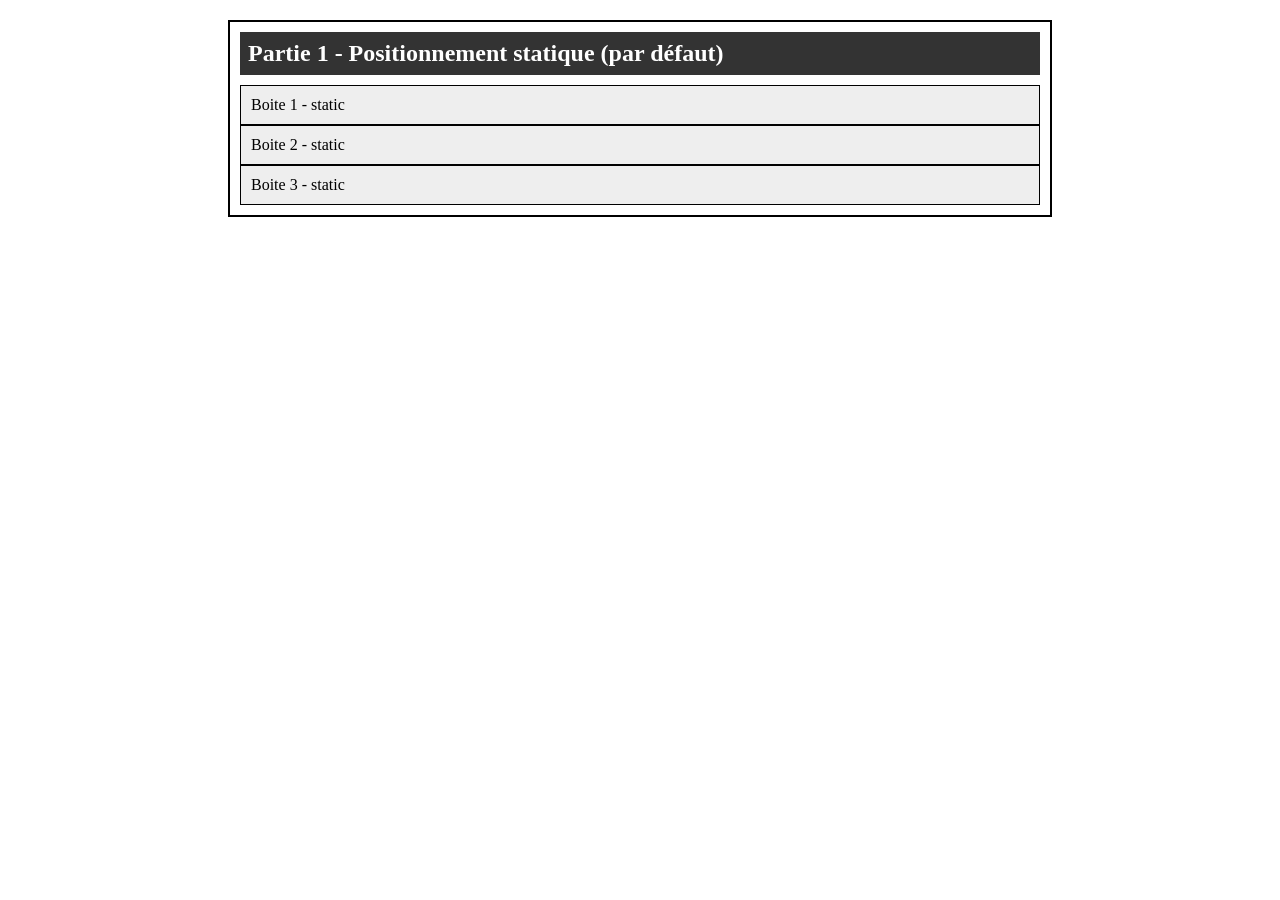
==== index.html @ bf3ae6e0 "Positionnement static" ====
<!DOCTYPE html>
<html lang="fr">
    <head>
        <title>TP Positionnement CSS</title>
        <meta charset="UTF-8">
        <link href="positions.css" rel="stylesheet">
    </head>
    <body>

        <div class="exercice" id="partie1">
            <h2>Partie 1 - Positionnement statique (par défaut)</h2>
            <div class="boite">Boite 1 - static</div>
            <div class="boite">Boite 2 - static</div>
            <div class="boite">Boite 3 - static</div>
        </div>

        
    </body>
</html>
---- positions.css ----
/* Remise à zéro */
* {
    margin: 0;
    padding: 0;
}

/* Styles communs à tous les exemples et exercices */
.exercice {
    width: 800px;
    margin: 20px auto;
    padding: 10px;
    border: 2px solid black;
}

.exercice h2 {
    background-color:  #333;
    color: white;
    padding: 8px;
    margin-bottom: 10px;
}

.boite {
    border: 1px solid black;
    padding: 10px;
    background-color: #eee;
}

/* Partie 1 - Positionnement statique */
#partie1 div {
    position: static; /*< Ne change rien à l'affichage */
}
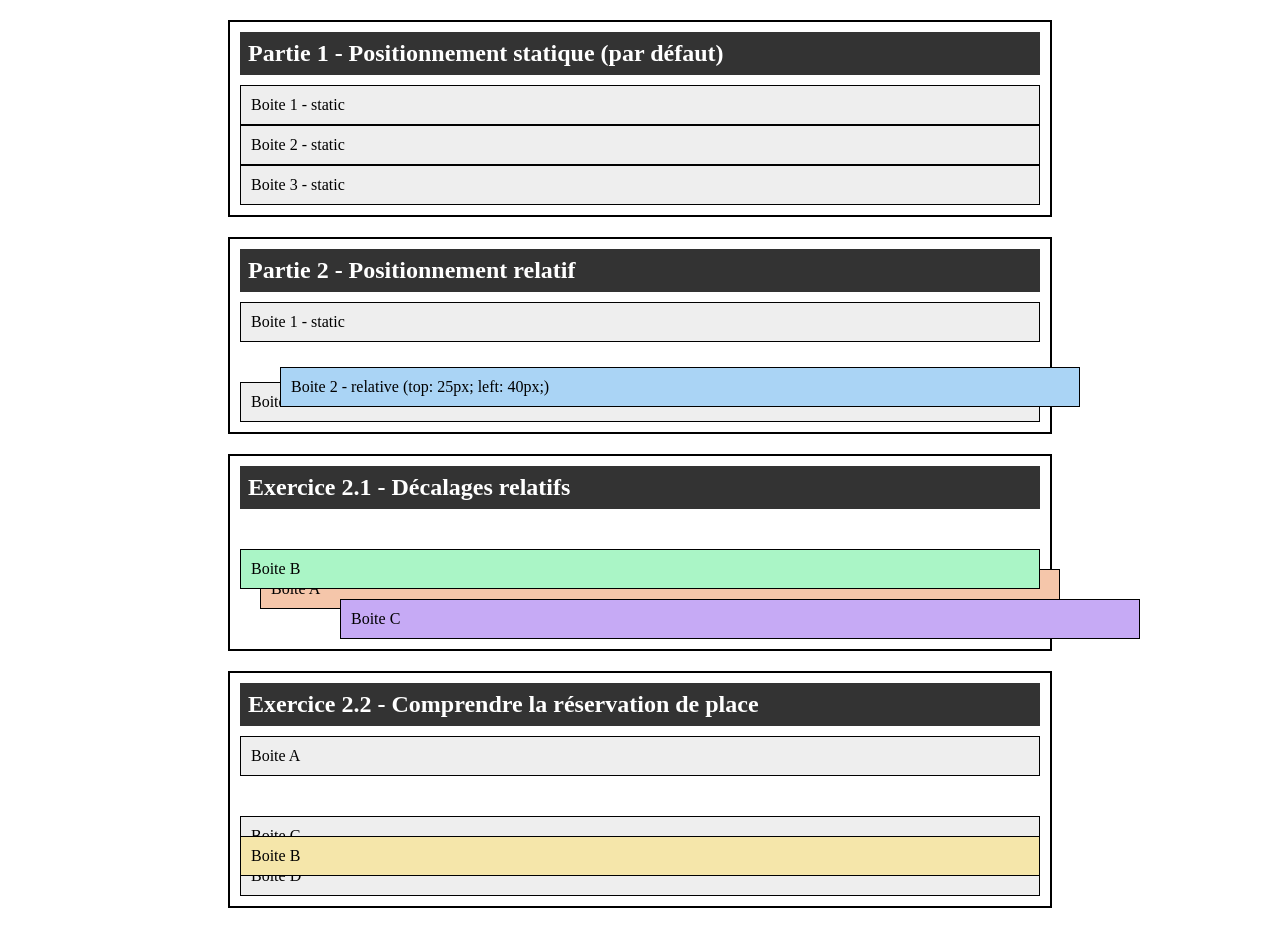
==== commit 435df268: "Position relatif - Exo" ====
--- a/index.html
+++ b/index.html
@@ -14,6 +14,30 @@
             <div class="boite">Boite 3 - static</div>
         </div>
 
-        
+        <div class="exercice">
+            <h2>Partie 2 - Positionnement relatif</h2>
+            <div class="boite">Boite 1 - static</div>
+            <div class="boite" id="exemple_relatif">Boite 2 - relative (top: 25px; left: 40px;)</div>
+            <div class="boite">Boite 3 - static</div>
+        </div>
+
+        <div class="exercice">
+            <h2>Exercice 2.1 - Décalages relatifs</h2>
+
+            <div class="boite" id="ex21_a">Boite A</div>
+            <div class="boite" id="ex21_b">Boite B</div>
+            <div class="boite" id="ex21_c">Boite C</div>
+        </div>
+
+        <div class="exercice">
+            <h2>Exercice 2.2 - Comprendre la réservation de place</h2>
+
+            <div class="boite">Boite A</div>
+            <div class="boite" id="ex22_b2">Boite B</div>
+            <div class="boite">Boite C</div>
+            <div class="boite">Boite D</div>
+        </div>
+
+
     </body>
 </html>
--- a/positions.css
+++ b/positions.css
@@ -30,3 +30,33 @@
     position: static; /*< Ne change rien à l'affichage */
 }
 
+/* Partie 2 - Relatif */
+#exemple_relatif {
+    position: relative;
+    top: 25px;
+    left: 40px;
+    background-color: #aad4f5;
+}
+
+#ex21_a {
+    position: relative;
+    top: 50px;
+    left: 20px;
+    background-color: #f5c6aa;
+}
+#ex21_b {
+    position: relative;
+    top: -10px;
+    background-color: #aaf5c6;
+}
+#ex21_c {
+    position: relative;
+    left: 100px;
+    background-color: #c6aaf5;
+}
+
+#ex22_b2 {
+    position: relative;
+    top: 60px;
+    background-color: #f5e6aa;
+}
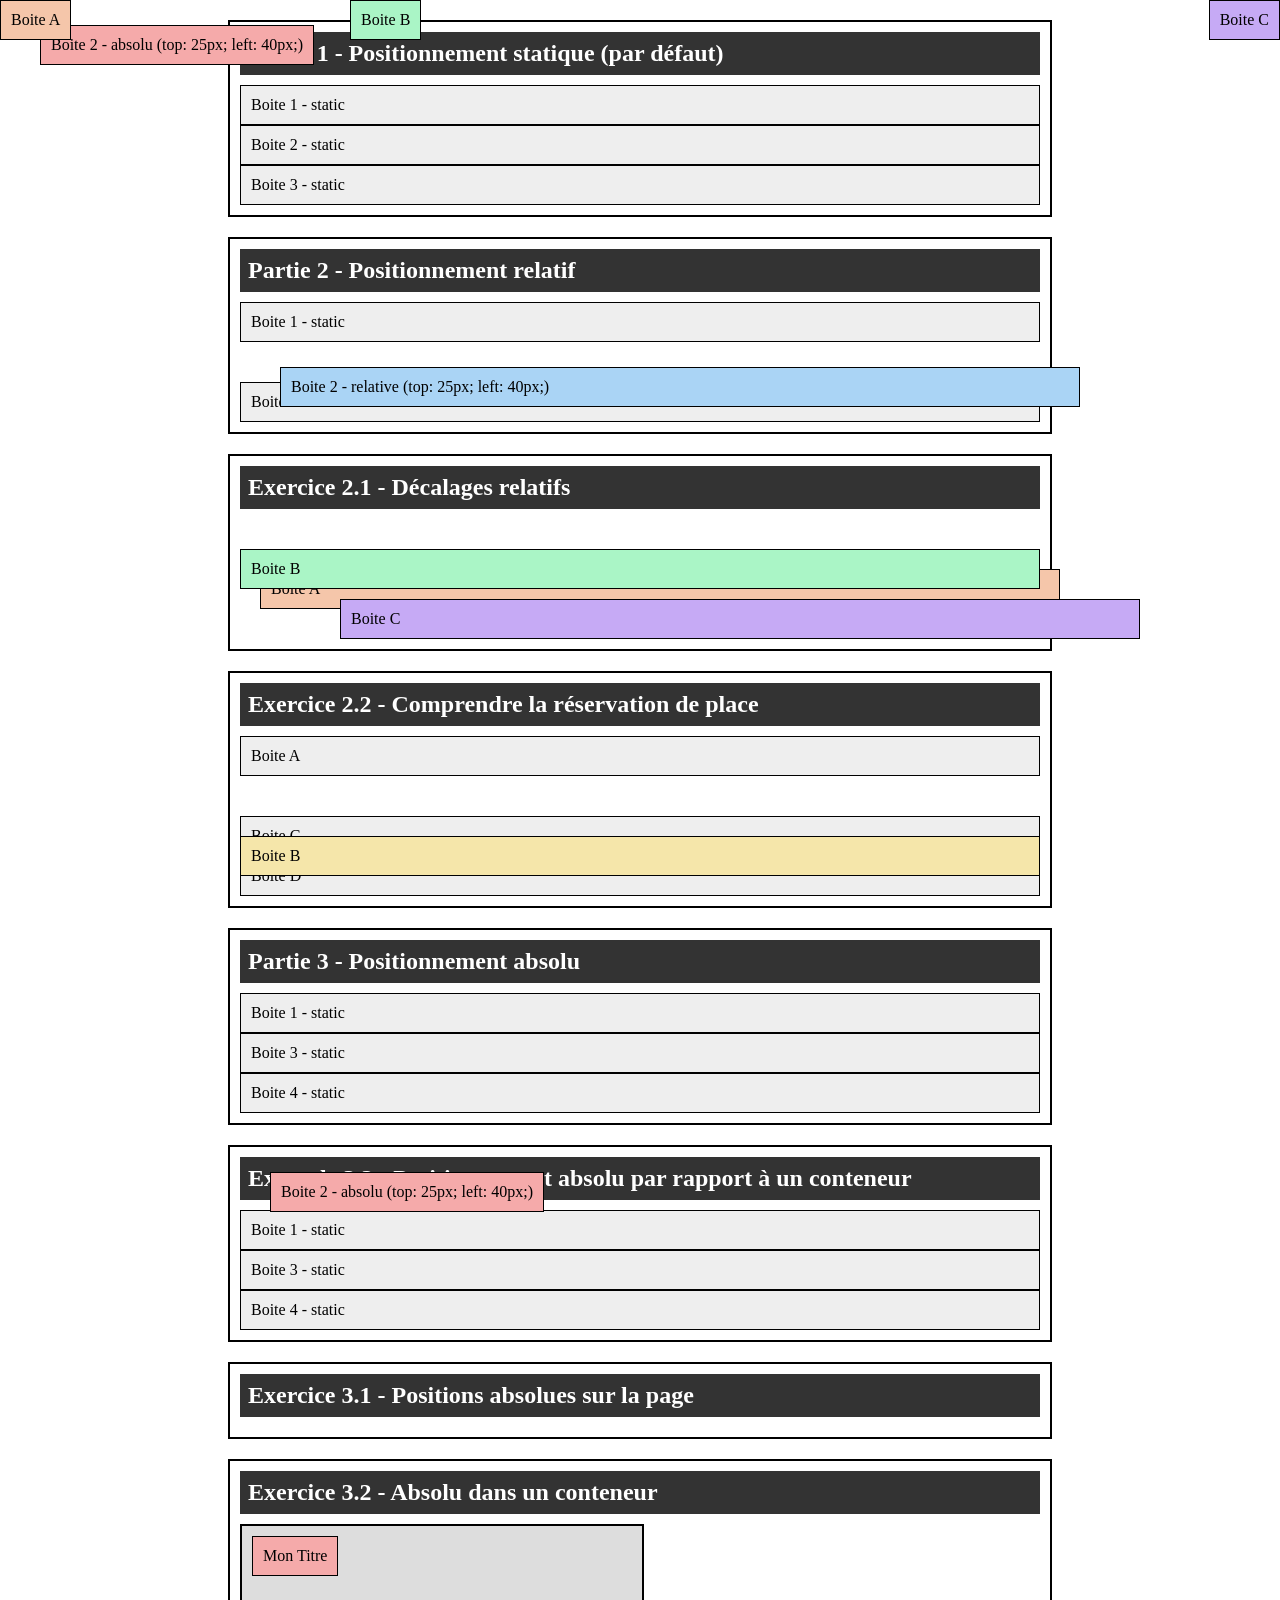
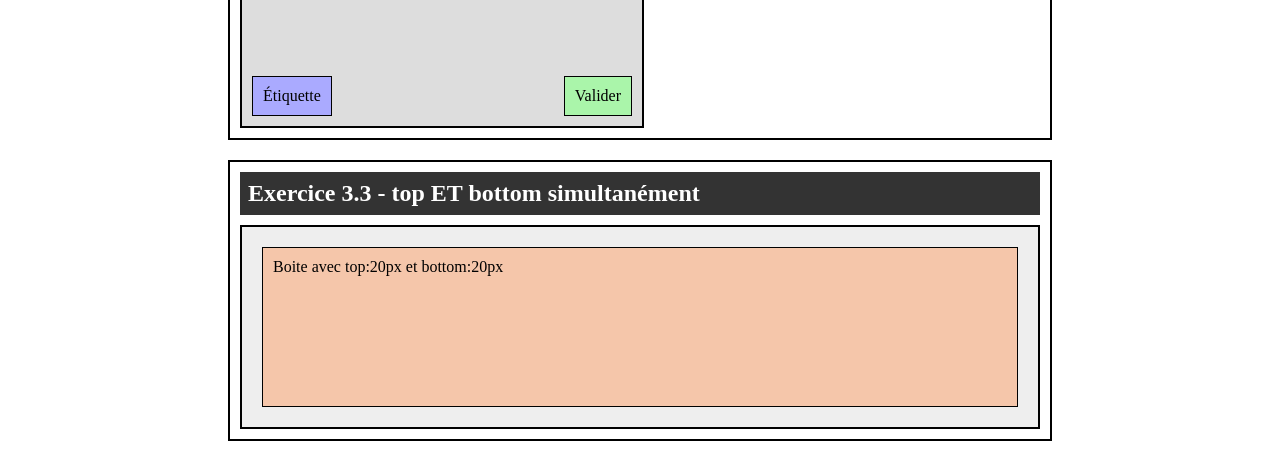
==== commit 646d04e7: "Position Absolu Exo 3" ====
--- a/index.html
+++ b/index.html
@@ -38,6 +38,48 @@
             <div class="boite">Boite D</div>
         </div>
 
+        <div class="exercice">
+            <h2>Partie 3 - Positionnement absolu</h2>
+            <div class="boite">Boite 1 - static</div>
+            <div class="boite" id="exemple_absolu">Boite 2 - absolu (top: 25px; left: 40px;)</div>
+            <div class="boite">Boite 3 - static</div>
+            <div class="boite">Boite 4 - static</div>
+        </div>
 
+        <div class="exercice" id="conteneur_relatif">
+            <h2>Exemple 3.2 - Positionnement absolu par rapport à un conteneur</h2>
+            <div class="boite">Boite 1 - static</div>
+            <div class="boite" id="exemple_absolu">Boite 2 - absolu (top: 25px; left: 40px;)</div>
+            <div class="boite">Boite 3 - static</div>
+            <div class="boite">Boite 4 - static</div>
+        </div>
+
+        <div class="exercice">
+            <h2>Exercice 3.1 - Positions absolues sur la page</h2>
+
+            <div class="boite" id="ex31_a">Boite A</div>
+            <div class="boite" id="ex31_b">Boite B</div>
+            <div class="boite" id="ex31_c">Boite C</div>
+        </div>
+
+        <div class="exercice">
+            <h2>Exercice 3.2 - Absolu dans un conteneur</h2>
+
+            <div id="ex32_conteneur">
+                <div class="boite" id="ex32_titre">Mon Titre</div>
+                <div class="boite" id="ex32_bouton">Valider</div>
+                <div class="boite" id="ex32_etiquette">Étiquette</div>
+            </div>
+        </div>
+
+        <div class="exercice">
+            <h2>Exercice 3.3 - top ET bottom simultanément</h2>
+
+            <div id="ex33_conteneur">
+                <div class="boite" id="ex33_boite">
+                    Boite avec top:20px et bottom:20px
+                </div>
+            </div>
+        </div>
     </body>
 </html>
--- a/positions.css
+++ b/positions.css
@@ -1,3 +1,7 @@
+:root {
+    --absolute-space: 10px;
+}
+
 /* Remise à zéro */
 * {
     margin: 0;
@@ -59,4 +63,83 @@
     position: relative;
     top: 60px;
     background-color: #f5e6aa;
+}
+
+/* Partie 3 - Positionnement absolu */
+#exemple_absolu {
+    position: absolute;
+    top: 25px;
+    left: 40px;
+    background-color: #f5aaaa;
+}
+
+#conteneur_relatif {
+    position: relative;
+}
+
+#ex31_a, #ex31_b, #ex31_c {
+    position: absolute;
+}
+
+#ex31_a {
+    background-color: #f5c6aa;
+    top: 0;
+    left: 0;
+}
+
+#ex31_b {
+    background-color: #aaf5c6;
+    top: 0; 
+    left: 350px;
+}
+
+#ex31_c {
+    background-color: #c6aaf5;
+    top: 0;
+    right: 0;
+}
+
+#ex32_conteneur {
+    position: relative;
+    width: 400px;
+    height: 200px;
+    background-color: #ddd;
+    border: 2px solid black;
+}
+
+#ex32_titre {
+    position: absolute;
+    top: var(--absolute-space);
+    left: var(--absolute-space);
+    background-color: #f5aaaa;
+}
+
+#ex32_bouton {
+    position: absolute;
+    bottom: var(--absolute-space);
+    right: var(--absolute-space);
+    background-color: #aaf5aa;
+}
+
+#ex32_etiquette {
+    position: absolute;
+    bottom: var(--absolute-space);
+    left: var(--absolute-space);
+    background-color: #aaaaff;
+}
+
+#ex33_conteneur {
+    position: relative;
+    height: 200px;
+    background-color: #eee;
+    border: 2px solid black;
+}
+
+#ex33_boite {
+    position: absolute;
+    top: 20px;
+    bottom: 20px;
+    right: 20px;
+    left: 20px;
+    background-color: #f5c6aa;
 }
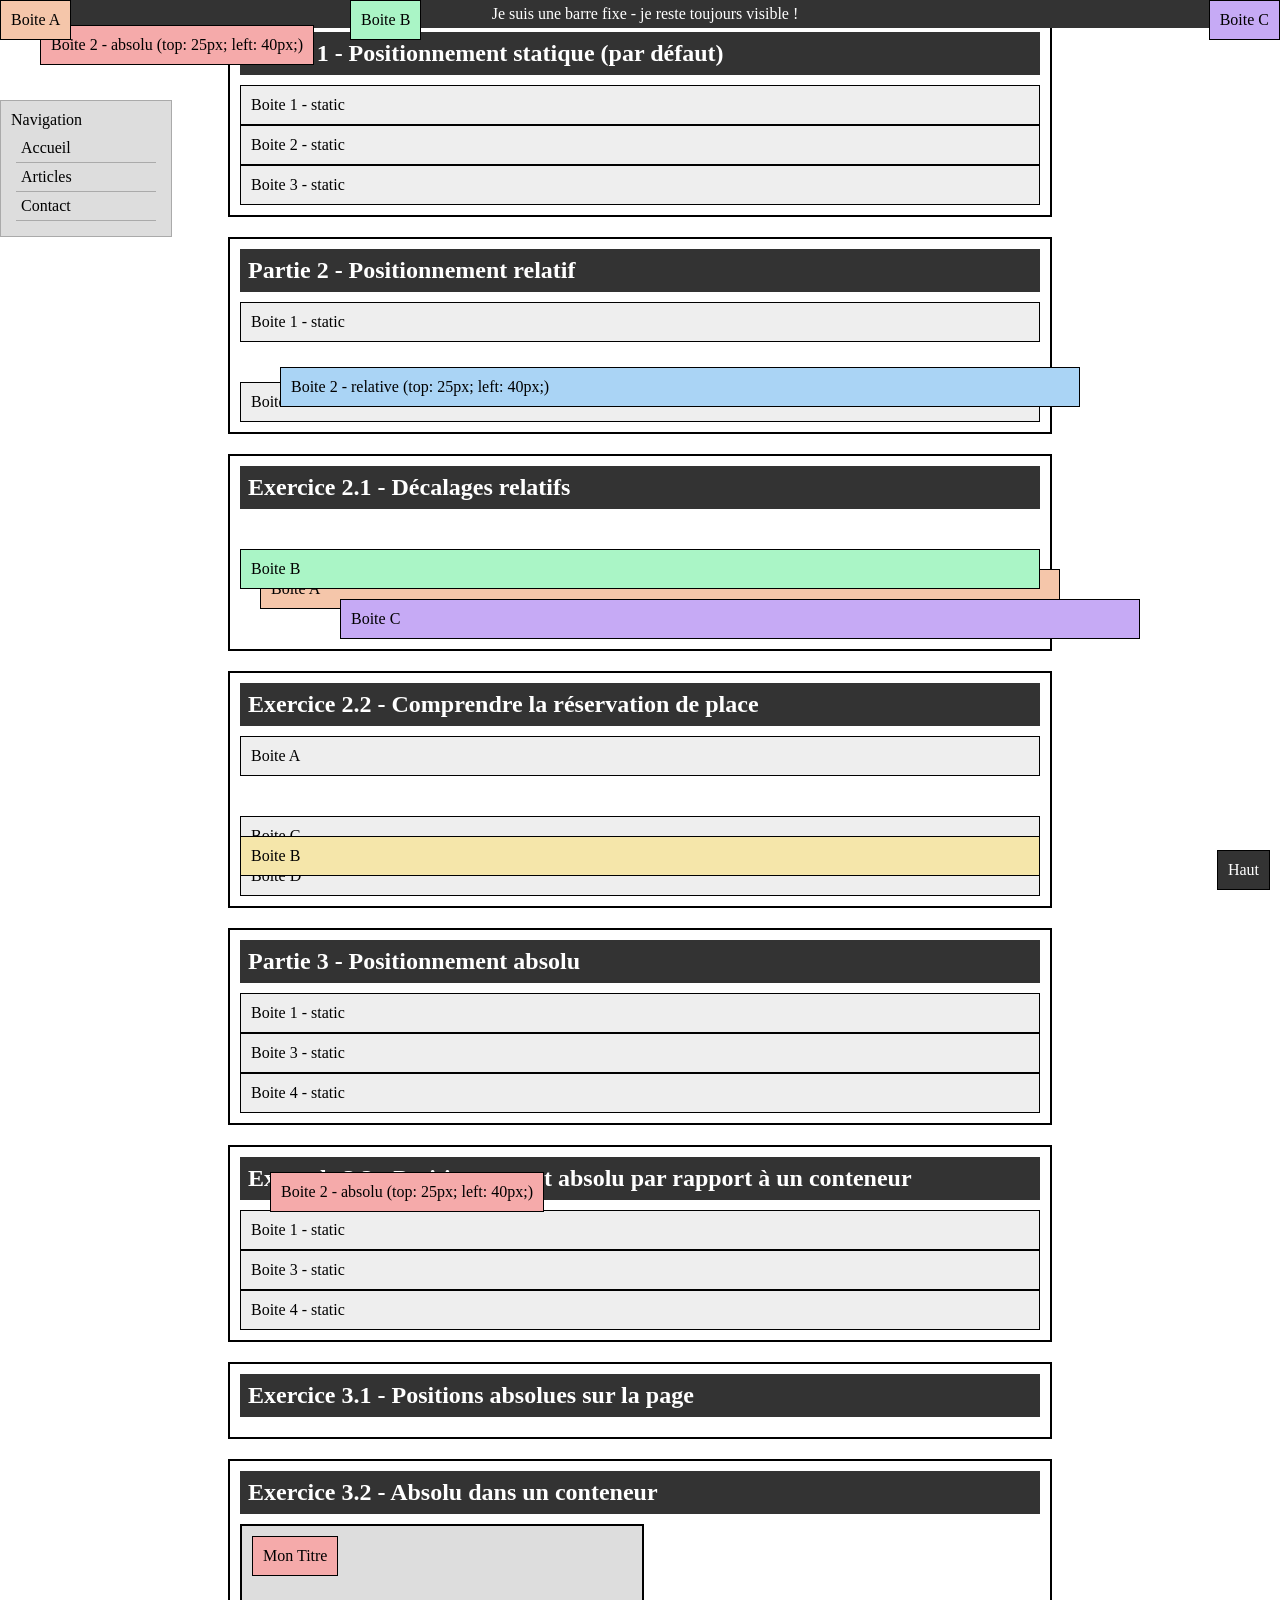
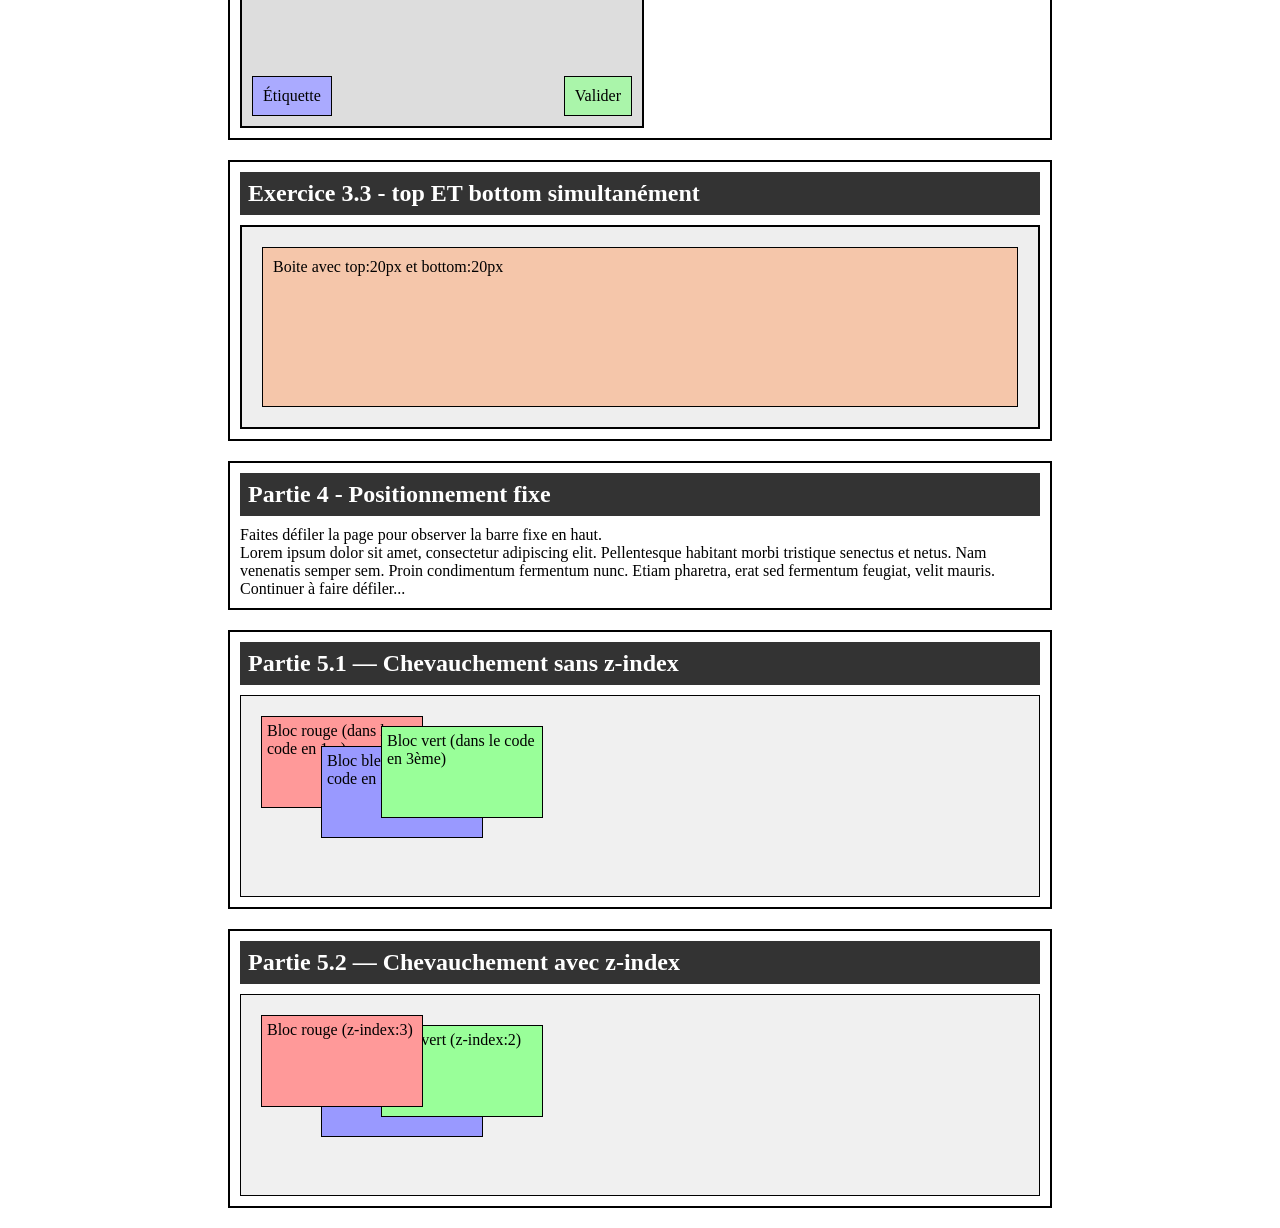
==== commit 449400ae: "Z-index" ====
--- a/index.html
+++ b/index.html
@@ -6,6 +6,10 @@
         <link href="positions.css" rel="stylesheet">
     </head>
     <body>
+
+        <div id="barre_fixe">
+            Je suis une barre fixe - je reste toujours visible !
+        </div>
 
         <div class="exercice" id="partie1">
             <h2>Partie 1 - Positionnement statique (par défaut)</h2>
@@ -81,5 +85,46 @@
                 </div>
             </div>
         </div>
+
+        <div class="exercice">
+            <h2>Partie 4 - Positionnement fixe</h2>
+            <p>Faites défiler la page pour observer la barre fixe en haut.</p>
+            <p>Lorem ipsum dolor sit amet, consectetur adipiscing elit.
+            Pellentesque habitant morbi tristique senectus et netus.
+            Nam venenatis semper sem. Proin condimentum fermentum nunc.
+            Etiam pharetra, erat sed fermentum feugiat, velit mauris.</p>
+            <p>Continuer à faire défiler...</p>
+        </div>
+
+        <div class="boite" id="ex41_bouton">Haut</div>
+
+        <div id="ex42_menu">
+            <p>Navigation</p>
+            <ul>
+                <li>Accueil</li>
+                <li>Articles</li>
+                <li>Contact</li>
+            </ul>
+        </div>
+
+        <div class="exercice">
+            <h2>Partie 5.1 — Chevauchement sans z-index</h2>
+
+            <div id="zindex_conteneur1">
+                <div class="zbloc z_rouge">Bloc rouge (dans le code en 1er)</div>
+                <div class="zbloc z_bleu">Bloc bleu (dans le code en 2ème)</div>
+                <div class="zbloc z_vert">Bloc vert (dans le code en 3ème)</div>
+            </div>
+        </div>
+        
+        <div class="exercice">
+            <h2>Partie 5.2 — Chevauchement avec z-index</h2>
+
+            <div id="zindex_conteneur2">
+                <div class="zbloc z_rouge2">Bloc rouge (z-index:3)</div>
+                <div class="zbloc z_bleu2">Bloc bleu (z-index:1)</div>
+                <div class="zbloc z_vert2">Bloc vert (z-index:2)</div>
+            </div>
+        </div>
     </body>
 </html>
--- a/positions.css
+++ b/positions.css
@@ -142,4 +142,109 @@
     right: 20px;
     left: 20px;
     background-color: #f5c6aa;
+}
+
+/* Partie 4 - Position fixe */
+#barre_fixe {
+    position: fixed;
+    top: 0;
+    left: 0;
+    width: 100%;
+    background-color: #333;
+    color: white;
+    padding: 5px;
+    text-align: center;
+}
+
+#ex41_bouton {
+    position: fixed;
+    bottom: 10px;
+    right: 10px;
+    
+    background-color: #333;
+    color: white;
+
+    z-index: 9999;
+}
+
+#ex42_menu {
+    position: fixed;
+    width: 150px;
+    top: 100px;
+    left: 0;
+    background-color: #ddd;
+    border: 1px solid #aaa;
+    padding: 10px;
+}
+
+#ex42_menu ul {
+    list-style: none;
+    padding: 5px;
+}
+
+#ex42_menu li {
+    padding: 5px;
+    border-bottom: 1px solid #aaa;
+}
+
+/* Partie 5 */
+#zindex_conteneur1 {
+    position: relative;
+    height: 200px;
+    border: 1px solid black;
+    background-color: #f0f0f0;
+}
+
+.zbloc {
+    position: absolute;
+    width: 150px;
+    height: 80px;
+    border: 1px solid black;
+    padding: 5px;
+}
+
+.z_rouge {
+    top: 20px;
+    left: 20px;
+    background-color: #ff9999;
+}
+
+.z_bleu {
+    top: 50px;
+    left: 80px;
+    background-color: #9999ff;
+}
+
+.z_vert {
+    top: 30px;
+    left: 140px;
+    background-color: #99ff99;
+}
+
+#zindex_conteneur2 {
+    position: relative;
+    height: 200px;
+    border: 1px solid black;
+    background-color: #f0f0f0;
+}
+
+.z_rouge2 {
+    top: 20px;
+    left: 20px;
+    background-color: #ff9999;
+    z-index: 3;
+}
+
+.z_bleu2 {
+    top: 50px;
+    left: 80px;
+    background-color: #9999ff;
+    z-index: 1;
+}
+
+.z_vert2 {
+    top: 30px;
+    left: 140px;
+    background-color: #99ff99;
+    z-index: 2;
 }
